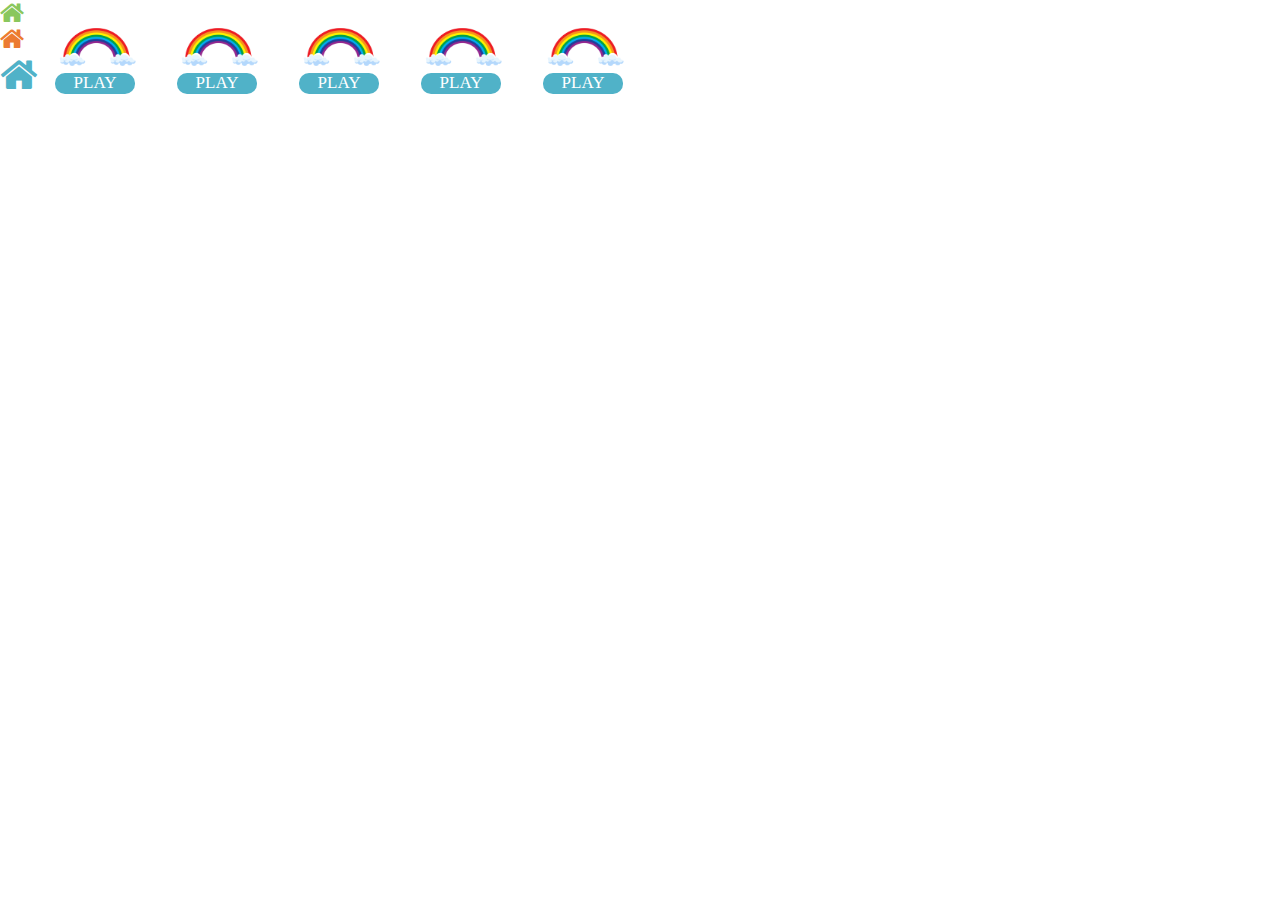
==== blue.html @ 87e5a662 "portal wall" ====
<!DOCTYPE html>
<html lang="en">
  <head>
    <meta charset="UTF-8">
    <title>Portals</title>
    <link rel="stylesheet" href="./style.css">
    <link rel="stylesheet" href="https://maxcdn.bootstrapcdn.com/font-awesome/4.6.3/css/font-awesome.min.css">
  </head>
  <body>

<!--Buttons on the left side for different categories-->
<div class="container">
    <nav>
      <ul class="nav">
        <li class="green"><a class="nav__link" href="green.html" style="color:#8AC75D;"><i class="fa fa-home"></i></a></li>
        <li class="orange"><a class="nav__link" href="orange.html" style="color:#EC7B31;"><i class="fa fa-home"></i></a></li>
        <li class="blue"><a class="nav__link" href="blue.html" style="color:#50B2C8;"><i class="fa fa-home"></i></li></a>
      </ul>
    </nav>
  </div>
<!--The portals itself-->
    <div class="row" style="margin-left:20px;">
      <div class="column" style="background-color: white;">
        <img class="logo" src="playground.png" alt="Playground"/>
        <div class="portal-button" style="background-color: #50B2C8;" data-hover-text="Playground">
          <a onclick="window.open(this.href,'_blank');return false;" href="https://play.workadventu.re/@/workspacesky/laws-of-the-universe/lotu.tmj" style="color: white;">PLAY</a>        </div> 
     </div>

     <div class="column" style="background-color: white;">
      <img class="logo" src="playground.png" alt="Playground"/>
      <div class="portal-button" style="background-color: #50B2C8;" data-hover-text="Playground">
        <a onclick="window.open(this.href,'_blank');return false;" href="https://play.workadventu.re/@/workspacesky/laws-of-the-universe/lotu.tmj" style="color: white;">PLAY</a>      </div> 
   </div>

   <div class="column" style="background-color: white;">
    <img class="logo" src="playground.png" alt="Playground"/>
    <div class="portal-button" style="background-color: #50B2C8;" data-hover-text="Playground">
      <a onclick="window.open(this.href,'_blank');return false;" href="https://play.workadventu.re/@/workspacesky/laws-of-the-universe/lotu.tmj" style="color: white;">PLAY</a>    </div> 
 </div>

 <div class="column" style="background-color: white;">
  <img class="logo" src="playground.png" alt="Playground"/>
  <div class="portal-button" style="background-color: #50B2C8;" data-hover-text="Playground">
    <a onclick="window.open(this.href,'_blank');return false;" href="https://play.workadventu.re/@/workspacesky/laws-of-the-universe/lotu.tmj" style="color: white;">PLAY</a>
  </div> 
</div>
<div class="column" style="background-color: white;">
  <img class="logo" src="playground.png" alt="Playground"/>
  <div class="portal-button" style="background-color: #50B2C8;" data-hover-text="Playground">
    <a onclick="window.open(this.href,'_blank');return false;" href="https://play.workadventu.re/@/workspacesky/laws-of-the-universe/lotu.tmj" style="color: white;">PLAY</a>  </div> 
</div>

        <div class="box"></div>
        <script>
var active = 0;
for (var i = 0; i < document.links.length; i++) {
    if (document.links[i].href === document.URL) {
        active = i;
    }
}
document.links[active].className = 'active';
            </script>
  </body>
</html>
---- style.css ----
/* Create three equal columns that floats next to each other */
  .column {
    float: left;
    height: 92px;
    width: 92px;
    background-color: #D8ECC9;
    border-radius: 20px;
    margin: 1.5px 0px 0 30px;

 
  }
  
  /* Clear floats after the columns */
  .row:after {
    content: "";
    display: table;
    clear: both;
  }
  .portal-button{
    height: 21px;
    width: 80px;
    background-color: #8AC75D;
    border-radius: 10px;
    top: 71px;
    left: 5px;
    position: relative;
    font-size: 17px;
    text-align: center;
    color: white;
  }
   .logo{
    width: 95px;
    height: 90px;
    position: absolute;
   }


* {
    margin: 0;
    padding: 0;
    box-sizing: border-box;
  }
  
  *::before, *::after {
      box-sizing: border-box;
  }
  
  .container {
    width: 30px;
    display: block;
    margin: 0;
  }
  
  ul {
    list-style: none;
    
  }
  
  a {
    text-decoration: none;
    
  }
  
  .nav {
    display: grid;
    flex-direction: row;
    justify-content: space-around;
    align-items: left;
    position: absolute;
    font-size: 40px;
    
  }
  
  .nav__link {
    display: grid;
    text-transform: uppercase;
    font-size:26px;

  }
/* CSS for the hover effect */
.portal-button {
    position: relative;
}

.portal-button:hover::after {
    content: attr(data-hover-text); /* Use the data-hover-text attribute as content */
    position: absolute;
    top: 100%;
    left: 0;
    display: block;
    color: black; /* Text color for the hover text */
    padding: 8px; /* Adjust the padding as needed */
    border: 1px solid #8AC75D; /* Optional border for the hover text */
    border-top: none; /* Remove the top border to connect with the button */
    margin-top: 14px;
}

.portal-button:hover, .portal-button:focus{
    box-shadow: 0 0.6em 0.6em -0.5em var(--hover);
    transform: translateY(-0.30em);
}
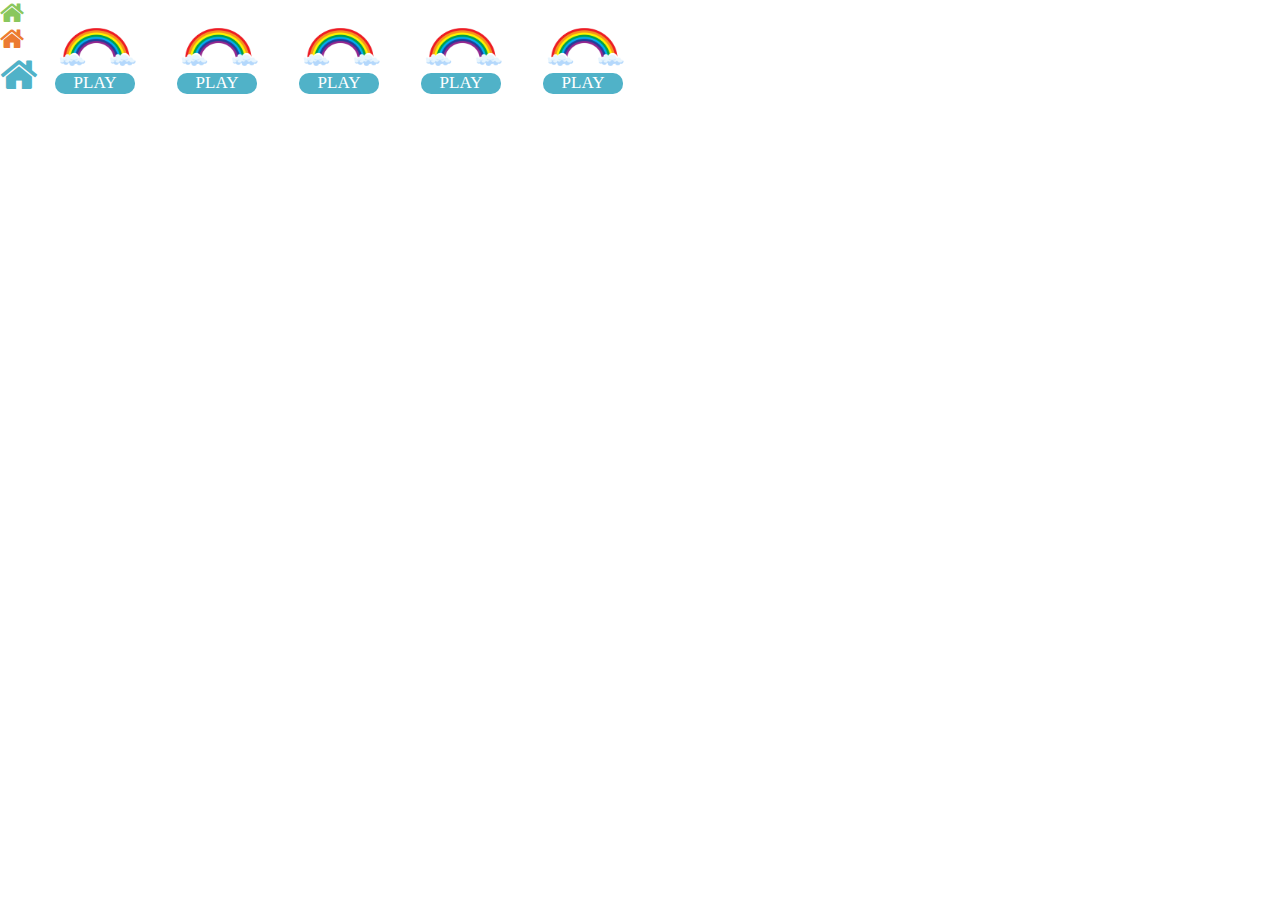
==== commit c372c59d: "fix" ====
--- a/blue.html
+++ b/blue.html
@@ -12,7 +12,7 @@
 <div class="container">
     <nav>
       <ul class="nav">
-        <li class="green"><a class="nav__link" href="green.html" style="color:#8AC75D;"><i class="fa fa-home"></i></a></li>
+        <li class="green"><a class="nav__link" href="index.html" style="color:#8AC75D;"><i class="fa fa-home"></i></a></li>
         <li class="orange"><a class="nav__link" href="orange.html" style="color:#EC7B31;"><i class="fa fa-home"></i></a></li>
         <li class="blue"><a class="nav__link" href="blue.html" style="color:#50B2C8;"><i class="fa fa-home"></i></li></a>
       </ul>
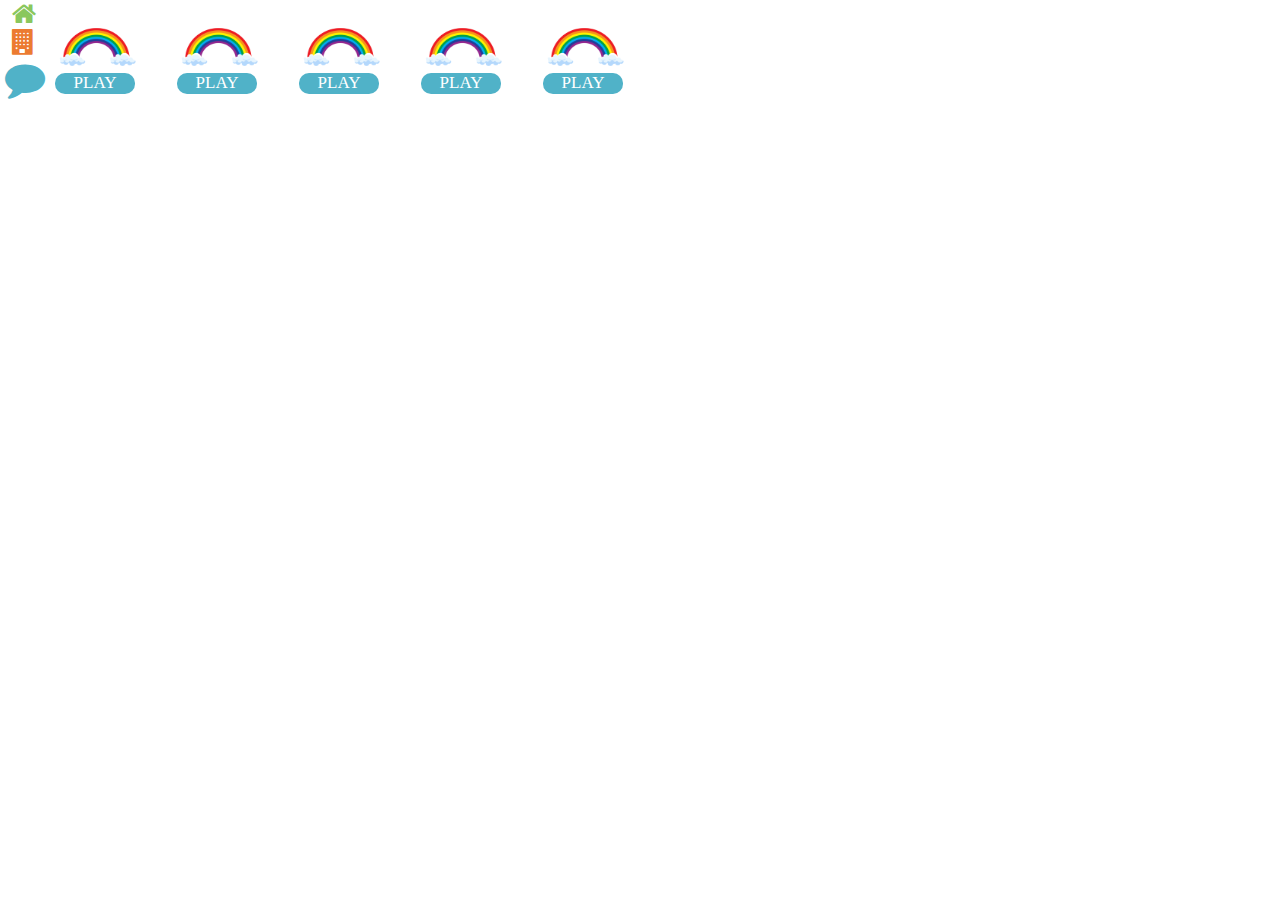
==== commit 6f0cb14c: "fix" ====
--- a/blue.html
+++ b/blue.html
@@ -10,14 +10,14 @@
 
 <!--Buttons on the left side for different categories-->
 <div class="container">
-    <nav>
-      <ul class="nav">
-        <li class="green"><a class="nav__link" href="index.html" style="color:#8AC75D;"><i class="fa fa-home"></i></a></li>
-        <li class="orange"><a class="nav__link" href="orange.html" style="color:#EC7B31;"><i class="fa fa-home"></i></a></li>
-        <li class="blue"><a class="nav__link" href="blue.html" style="color:#50B2C8;"><i class="fa fa-home"></i></li></a>
-      </ul>
-    </nav>
-  </div>
+  <nav>
+    <ul class="nav">
+      <li class="green"><a class="nav__link" href="index.html" style="color:#8AC75D; background-color: white; border-radius: 10px; margin-left:5px"><i class="fa fa-home"></i></a></li>
+      <li class="orange"><a class="nav__link" href="orange.html" style="color:#EC7B31; background-color: white; border-radius: 10px; margin-left:5px"><i class="fa fa-building"></i></a></li>
+      <li class="blue"><a class="nav__link" href="blue.html" style="color:#50B2C8; background-color: white; border-radius: 10px; margin-left:5px"><i class="fa fa-comment"></i></li></a>
+    </ul>
+  </nav>
+</div>
 <!--The portals itself-->
     <div class="row" style="margin-left:20px;">
       <div class="column" style="background-color: white;">
--- a/style.css
+++ b/style.css
@@ -11,7 +11,6 @@
 
  
   }
-  
   /* Clear floats after the columns */
   .row:after {
     content: "";
@@ -77,6 +76,8 @@
     display: grid;
     text-transform: uppercase;
     font-size:26px;
+    padding-left: 7px;
+    margin: 1px;
 
   }
 /* CSS for the hover effect */
@@ -87,14 +88,14 @@
 .portal-button:hover::after {
     content: attr(data-hover-text); /* Use the data-hover-text attribute as content */
     position: absolute;
-    top: 100%;
+    top: 0;
     left: 0;
     display: block;
     color: black; /* Text color for the hover text */
     padding: 8px; /* Adjust the padding as needed */
     border: 1px solid #8AC75D; /* Optional border for the hover text */
-    border-top: none; /* Remove the top border to connect with the button */
-    margin-top: 14px;
+    margin-top: 0x;
+    background-color: white;
 }
 
 .portal-button:hover, .portal-button:focus{
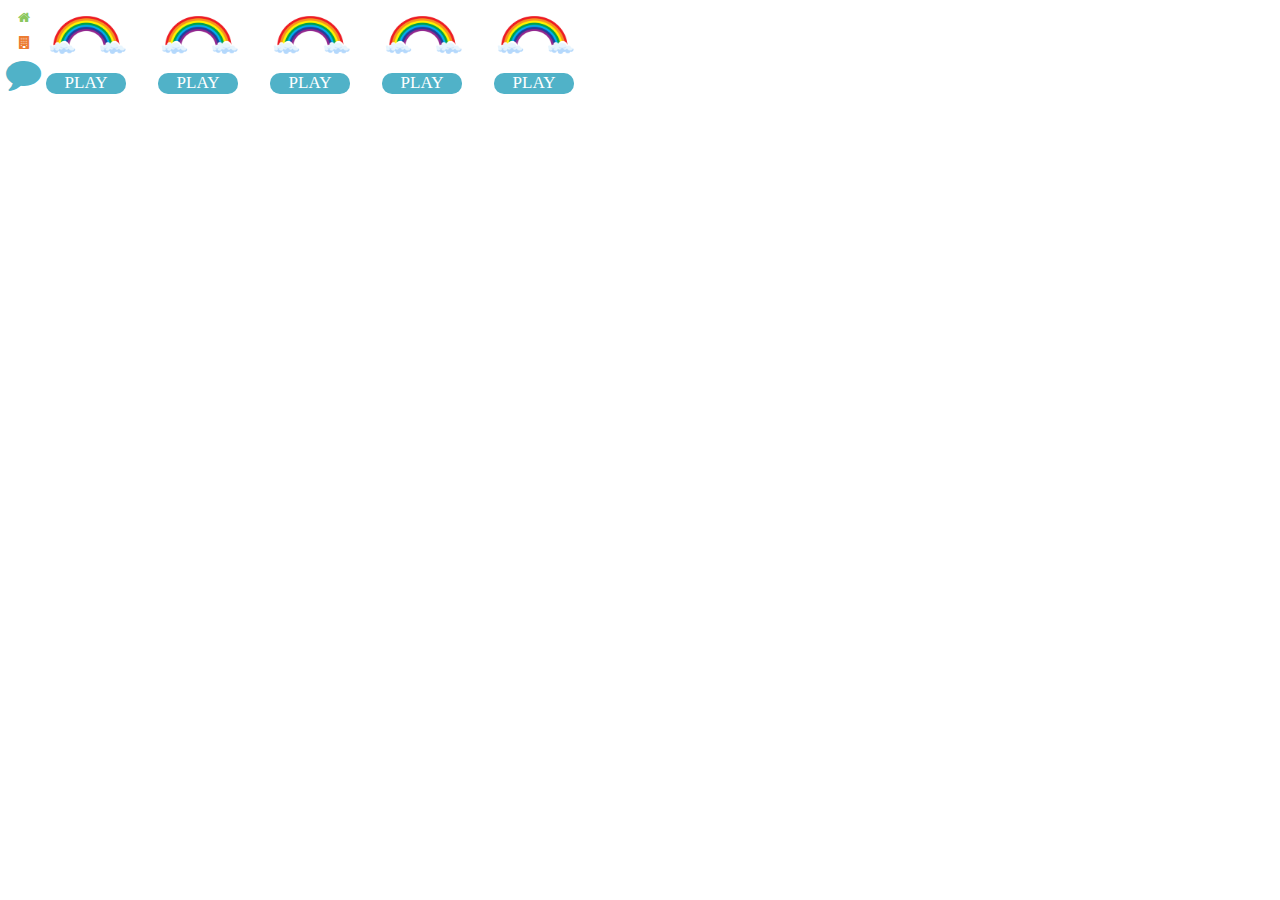
==== commit 0c1ff908: "fix" ====
--- a/blue.html
+++ b/blue.html
@@ -12,9 +12,9 @@
 <div class="container">
   <nav>
     <ul class="nav">
-      <li class="green"><a class="nav__link" href="index.html" style="color:#8AC75D; background-color: white; border-radius: 10px; margin-left:5px"><i class="fa fa-home"></i></a></li>
-      <li class="orange"><a class="nav__link" href="orange.html" style="color:#EC7B31; background-color: white; border-radius: 10px; margin-left:5px"><i class="fa fa-building"></i></a></li>
-      <li class="blue"><a class="nav__link" href="blue.html" style="color:#50B2C8; background-color: white; border-radius: 10px; margin-left:5px"><i class="fa fa-comment"></i></li></a>
+      <li class="green"><a class="nav__link" href="index.html" style="color:#8AC75D; background-color: rgba(255, 255, 255, 0.8); border-radius: 10px; margin-left:5px"><i class="fa fa-home"></i></a></li>
+      <li class="orange"><a class="nav__link" href="orange.html" style="color:#EC7B31; background-color: rgba(255, 255, 255, 0.8); border-radius: 10px; margin-left:5px; padding:5px;"><i class="fa fa-building"></i></a></li>
+      <li class="blue"><a class="nav__link" href="blue.html" style="color:#50B2C8; background-color: rgba(255, 255, 255, 0.8); border-radius: 10px; margin-left:3px"><i class="fa fa-comment"></i></li></a>
     </ul>
   </nav>
 </div>
--- a/style.css
+++ b/style.css
@@ -1,13 +1,11 @@
-
-  
-  /* Create three equal columns that floats next to each other */
+/* Create three equal columns that floats next to each other */
   .column {
     float: left;
     height: 92px;
     width: 92px;
     background-color: #D8ECC9;
     border-radius: 20px;
-    margin: 1.5px 0px 0 30px;
+    margin: 1.5px 0px 0 20px;
 
  
   }
@@ -23,7 +21,7 @@
     background-color: #8AC75D;
     border-radius: 10px;
     top: 71px;
-    left: 5px;
+    left: 6px;
     position: relative;
     font-size: 17px;
     text-align: center;
@@ -33,6 +31,7 @@
     width: 95px;
     height: 90px;
     position: absolute;
+    top:-10px;
    }
 
 
@@ -68,16 +67,28 @@
     justify-content: space-around;
     align-items: left;
     position: absolute;
-    font-size: 40px;
+    font-size: 35px;
+    text-align: center;
+    top:2px;
+    padding: 3px;
+    
     
   }
   
   .nav__link {
     display: grid;
     text-transform: uppercase;
-    font-size:26px;
-    padding-left: 7px;
+    font-size:13px;
     margin: 1px;
+    padding-right:10px;
+    padding-left:10px;
+    padding-top: 5px;
+    padding-bottom: 5px;
+    align-items: center;
+    text-align: center;
+    -webkit-box-shadow: 0px 0px 5px 3px rgba(255, 255, 255, 0.37);
+    -moz-box-shadow: 0px 0px 5px 3px rgba(255, 255, 255, 0.37);
+    box-shadow: 0px 0px 5px 3px rgba(255, 255, 255, 0.37);
 
   }
 /* CSS for the hover effect */
@@ -88,17 +99,25 @@
 .portal-button:hover::after {
     content: attr(data-hover-text); /* Use the data-hover-text attribute as content */
     position: absolute;
-    top: 0;
-    left: 0;
+    margin-top: -62px;
     display: block;
     color: black; /* Text color for the hover text */
-    padding: 8px; /* Adjust the padding as needed */
+    padding-top: 8px; /* Adjust the padding as needed */
+    padding-bottom: 8px;
+    padding-left: 10px;
+    padding-right: 10px;
     border: 1px solid #8AC75D; /* Optional border for the hover text */
-    margin-top: 0x;
     background-color: white;
+    text-align: center;
+    align-items: center;
+    margin-left: -10px;
+    
 }
 
 .portal-button:hover, .portal-button:focus{
     box-shadow: 0 0.6em 0.6em -0.5em var(--hover);
     transform: translateY(-0.30em);
+    -webkit-box-shadow: 2px 10px 5px 0px rgba(0,0,0,0.37);
+    -moz-box-shadow: 2px 10px 5px 0px rgba(0,0,0,0.37);
+    box-shadow: 2px 10px 5px 0px rgba(0,0,0,0.37);
 }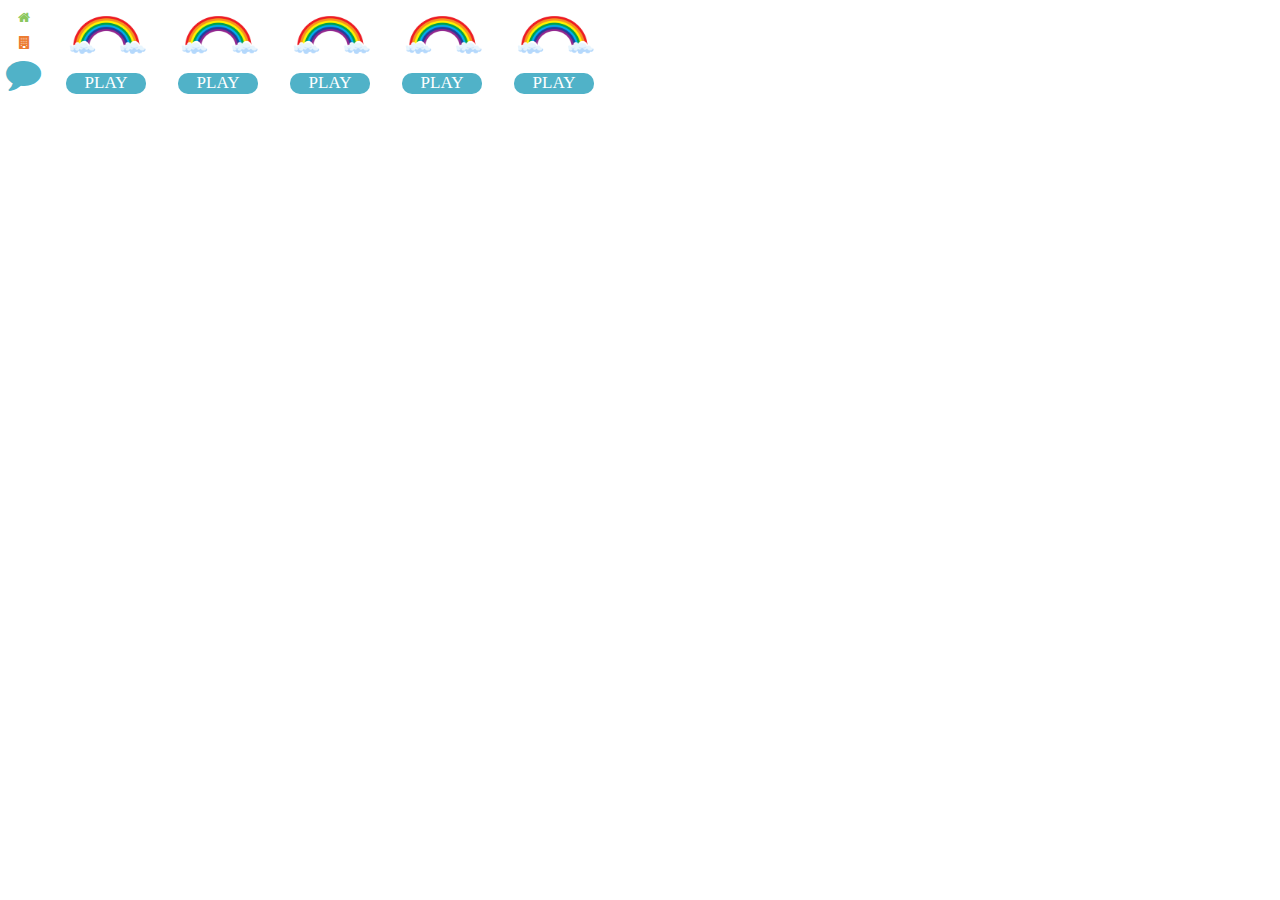
==== commit a1e5678d: "fix 3.0" ====
--- a/blue.html
+++ b/blue.html
@@ -19,7 +19,7 @@
   </nav>
 </div>
 <!--The portals itself-->
-    <div class="row" style="margin-left:20px;">
+    <div class="row" style="margin-left:40px;">
       <div class="column" style="background-color: white;">
         <img class="logo" src="playground.png" alt="Playground"/>
         <div class="portal-button" style="background-color: #50B2C8;" data-hover-text="Playground">
